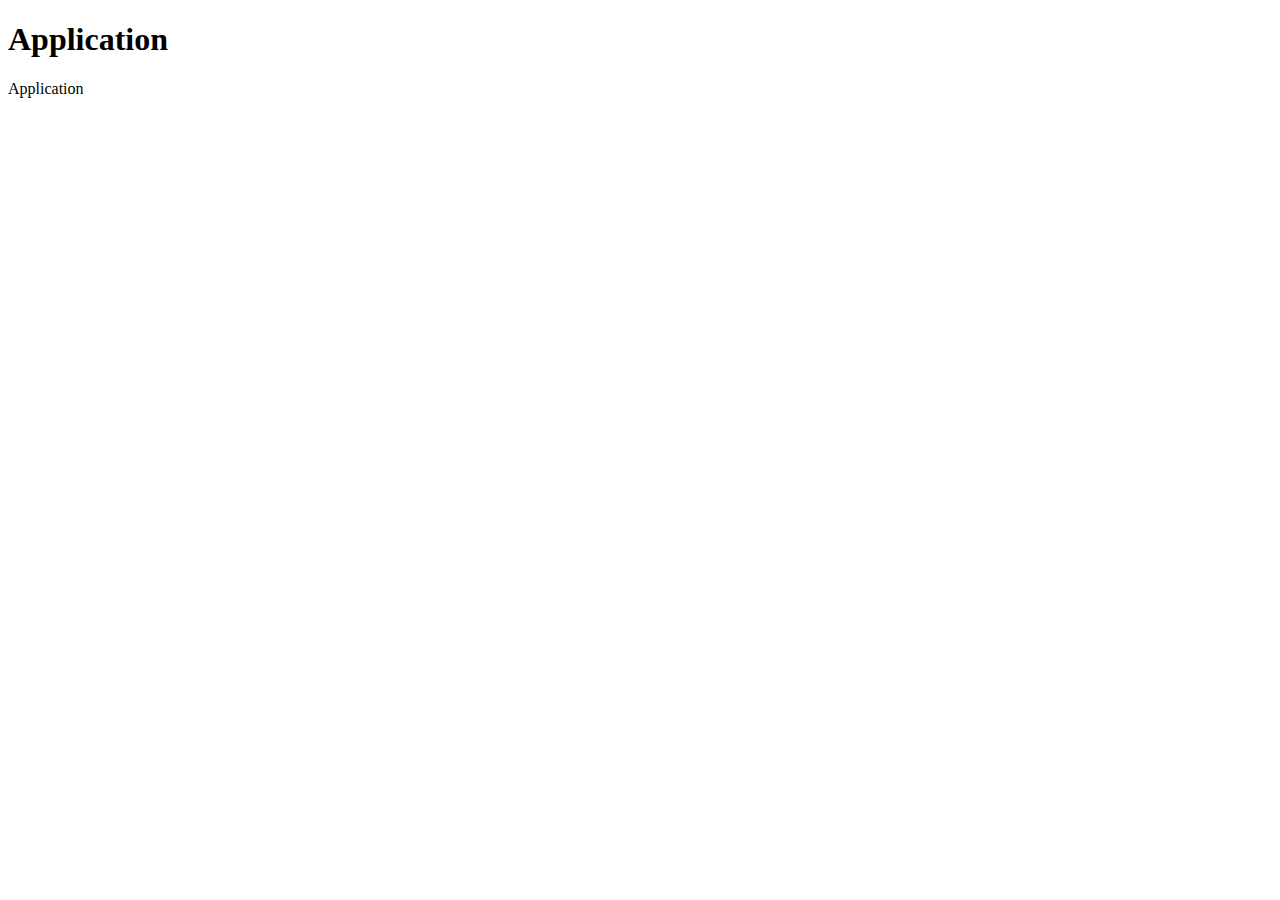
==== index.html @ 022856e2 "Rough outline of code structure updated." ====
<!DOCTYPE html>
<html>
<head>
  <link rel="stylesheet" type="text/css" href="/css/main.css">
  <title>ServView</title>
</head>
<body>
  <div id='topdiv' name='topdiv'>
    <h1>Application</h1>
  </div>
  <div id='lowerdiv' name='lowerdiv'>
    <p>Application</p>
  </div>
</body>
</html>
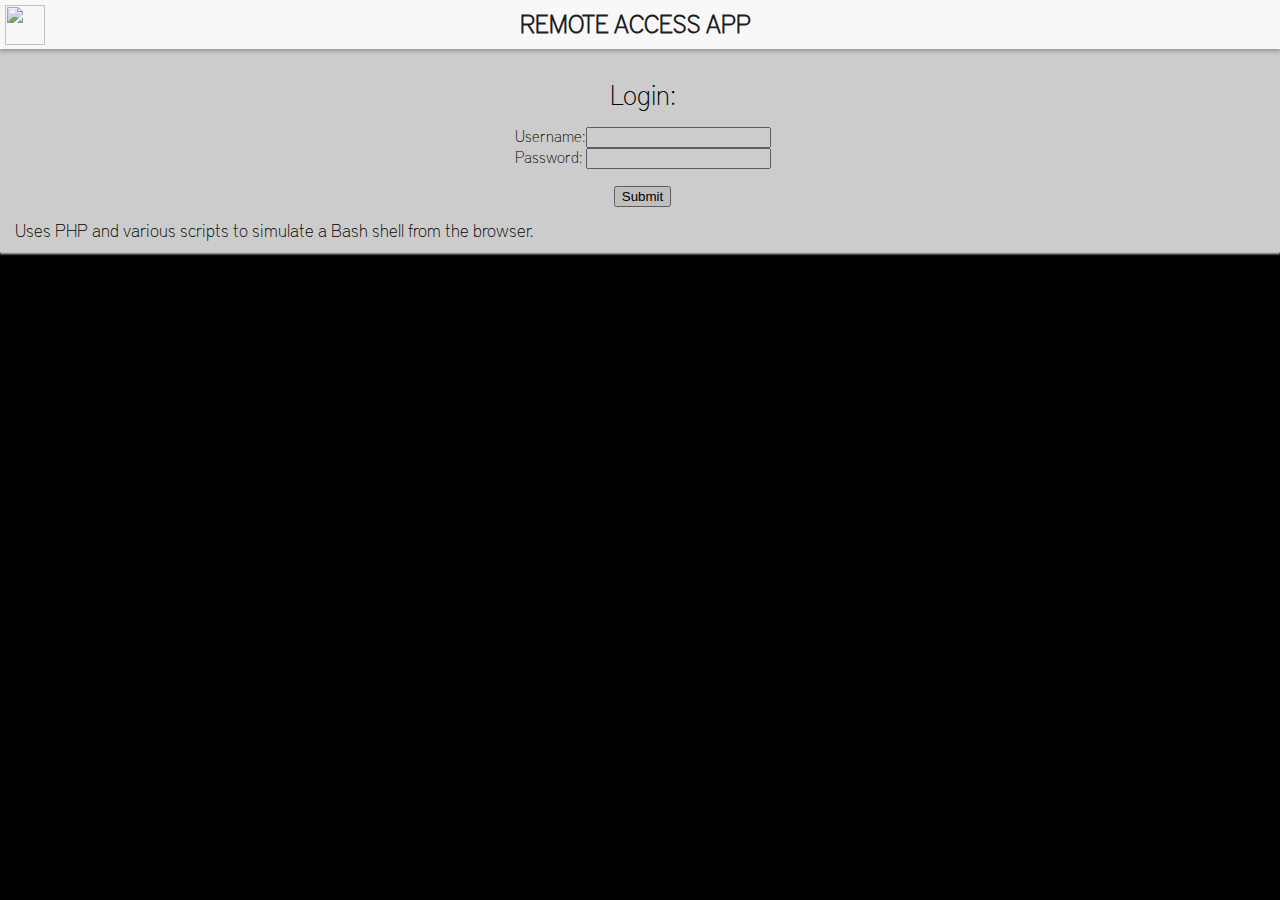
==== commit 29e33845: "Runs basic command, after auth" ====
--- a/index.html
+++ b/index.html
@@ -1,15 +1,28 @@
-<!DOCTYPE html>
-<html>
-<head>
-  <link rel="stylesheet" type="text/css" href="/css/main.css">
-  <title>ServView</title>
-</head>
-<body>
-  <div id='topdiv' name='topdiv'>
-    <h1>Application</h1>
-  </div>
-  <div id='lowerdiv' name='lowerdiv'>
-    <p>Application</p>
-  </div>
-</body>
-</html>
+<html>
+		<head>
+			<title>Remote Access Tool</title>
+				<style type="text/css">
+				</style>
+				<link href="HTML/styleMain.css" rel="stylesheet" type="text/css">
+					<meta name="viewport" content="width=device-width, initial-scale=1.0, maximum-scale=1.0, user-scalable=no" />
+		</head>
+	<body>
+		<Flagtext class="Flag"><titleimg style="float:left"><a href="index.html"><img src="Images/Logo.png" style='width:40px;height:auto'1;></img></a></titleimg>
+<h1>Remote Access App</h1></Flagtext>
+
+<div class="BodyTextBox"><div class="BodyTitle">Remote Access App</div>
+
+<div class="mainTextHeader">Login:</div>
+
+<form action="PHP/loginscript.php" method="post" class="loginArea">
+	Username:<input type="text" name="username" class="loginArea"><br>
+	Password: <input type="password" name="password" class="loginArea"><br><br>
+	<input type="submit">
+</form>
+
+
+<div class="mainText">Uses PHP and various scripts to simulate a Bash shell from the browser.</div></div>
+
+
+	</body>
+</html>
--- a/HTML/styleMain.css
+++ b/HTML/styleMain.css
@@ -0,0 +1,203 @@
+@charset "utf-8";
+
+@font-face{
+	font-family: "District Pro Thin";
+	src: url('DistProTh.otf');
+}
+
+@media only screen and (min-width:600px) {
+	h1{
+	margin-top:12px;
+	text-align:center;
+	margin-right:60px;
+	text-transform: uppercase;
+}
+
+	.mainText {
+	font-size: 18px;
+}
+
+	.BodyTitle{
+	display:none;
+}
+
+	.BodyTextBox{
+	opacity:0.80;
+}
+
+	body{
+
+	background-image:url("../Images/NoBlur.jpg");
+}
+
+	.mainTextHeader{
+	font-size: 28px;
+	text-align:center;
+	padding-top:12px;
+	padding-bottom:15px;
+}
+
+.loginArea {
+	float: center;
+	text-align:center;
+}
+
+}
+
+@media only screen and (max-width:600px) and (min-width:400px) {
+	.ResizingTitle{
+	font-size: 20px;
+	text-align: right;
+	margin-right:0px;
+	margin-top:13px;
+}
+	h1{
+	text-align: right;
+	margin-top:13px;
+
+	margin-right:20px;
+}
+
+	.BodyTitle{
+	display:none;
+}
+
+	.BodyTextBox{
+	opacity:0.40;
+}
+
+	body{
+
+	background-image:url("../Images/Blur.jpg");
+}
+
+	.mainTextHeader {
+	font-size:22px;
+	padding-bottom:10px;
+}
+
+	.BodyTextBox{
+
+	opacity:0.70;
+}
+
+}
+
+@media only screen and (max-width:400px) {
+
+	h1{
+		display:none;
+
+	}
+
+	.ResizingTitle{
+	display:none;}
+
+	.mainText {
+	font-size:14px;
+
+}
+
+	.mainTextHeader {
+	font-size:20px;
+
+	padding-bottom:5px;
+}
+
+	.BodyTextBox{
+	padding-top:0px;
+	opacity:0.60;
+}
+
+	body{
+
+	background-image:url("../Images/Blur.jpg");
+}
+
+}
+
+
+h1{
+	background-color: #FFFFFF;
+	margin-left: 0px;
+	font-family: "District Pro Thin";
+	font-size: 25px;
+	padding-bottom: 0px;
+	margin-bottom: 0px;
+}
+
+p1 {
+	font-size: 20px;
+	margin-left:30px;
+	color:gainsboro;
+}
+
+p2 {
+	font-size: 16px;
+	margin-left:30px;
+}
+
+h2{
+	margin-left: 30px;
+	margin-bottom:10px;
+	margin-top:0px;
+	font-family: "District Pro Thin";
+	font-size: 25px;
+	line-height:1.6em;
+}
+
+titleimg {
+	margin-left: 5px;
+	margin-right:5px;
+	margin-top:5px;
+	margin-bottom:4px;
+	font-family: "District Pro Thin";
+	font-size: 25px;
+}
+
+body,td,th {
+	font-family: "District Pro Thin";
+	padding:0;
+	margin:0;
+	background-size:cover;
+	background-color: #000000
+}
+
+a {
+  color: black;
+  text-decoration: none; /* no underline */
+}
+
+.headerlink {
+}
+
+.mailto {
+  color: blue;
+  text-decoration: none; /* no underline */
+}
+
+.Flag {
+	position:fixed;
+	width: 100%;
+	box-shadow: 0px 2px 4px #888888;
+	margin-top:0px;
+	background-color: white;
+	float: center;
+	opacity:0.86;
+	z-index:200;
+}
+
+.BodyTextBox{
+	background-color:#FFFFFF;
+	box-shadow:0px 2px 2px #FFFFFF;
+	padding-top: 70px;
+	padding-left: 15px;
+	padding-right:10px;
+	padding-bottom: 10px;
+
+}
+
+.BodyTitle {
+	padding-bottom: 10px;
+	font-size:24px;
+}
